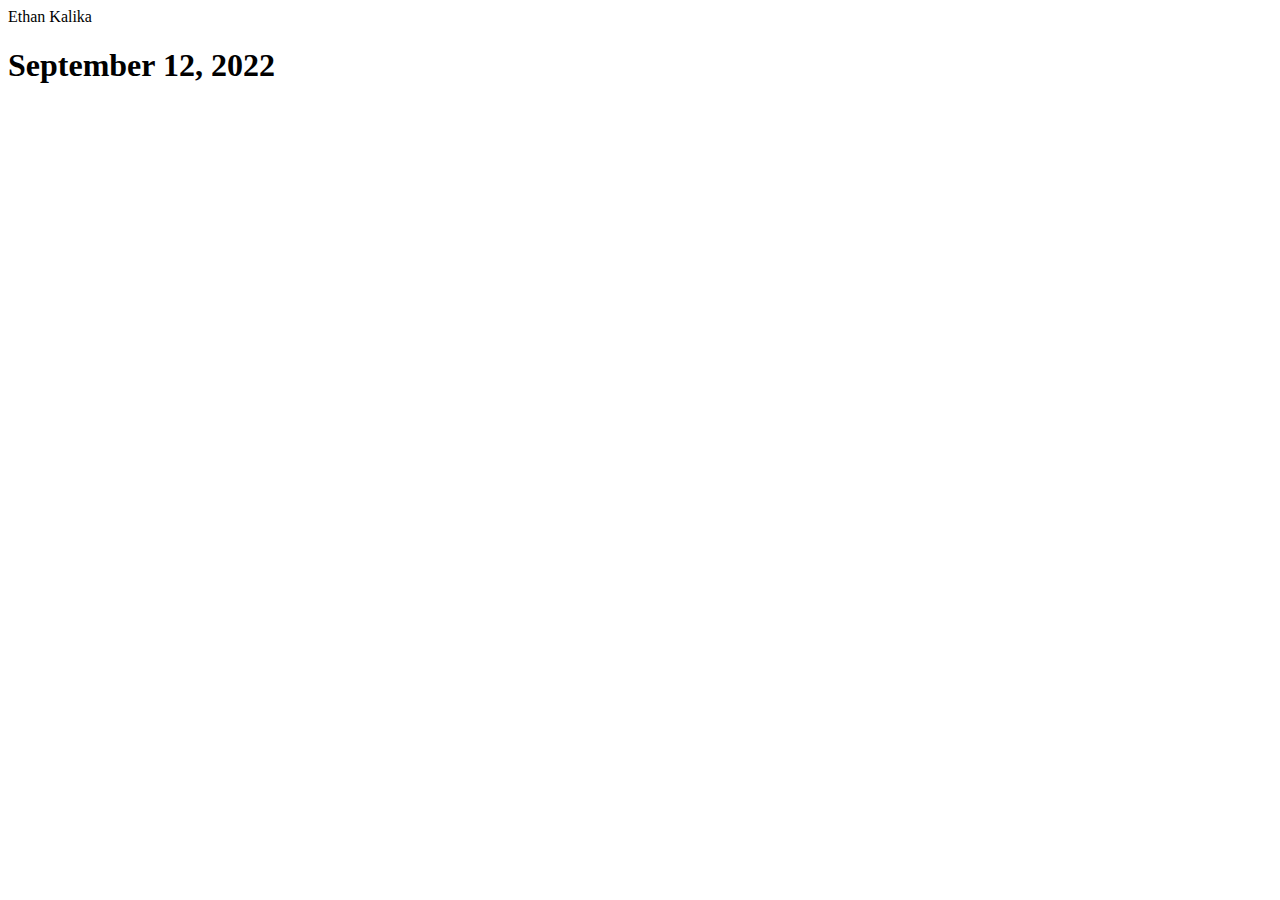
==== exercise1/index.html @ 44474716 "Create index.html" ====
<!DOCTYPE html>
<html lang = "en-US">
    <head>
		<meta charset = "utf-8">
    <body>
        <header>
            Ethan Kalika
        </header>
        <h1>
            September 12, 2022
        </h1>
    </body>
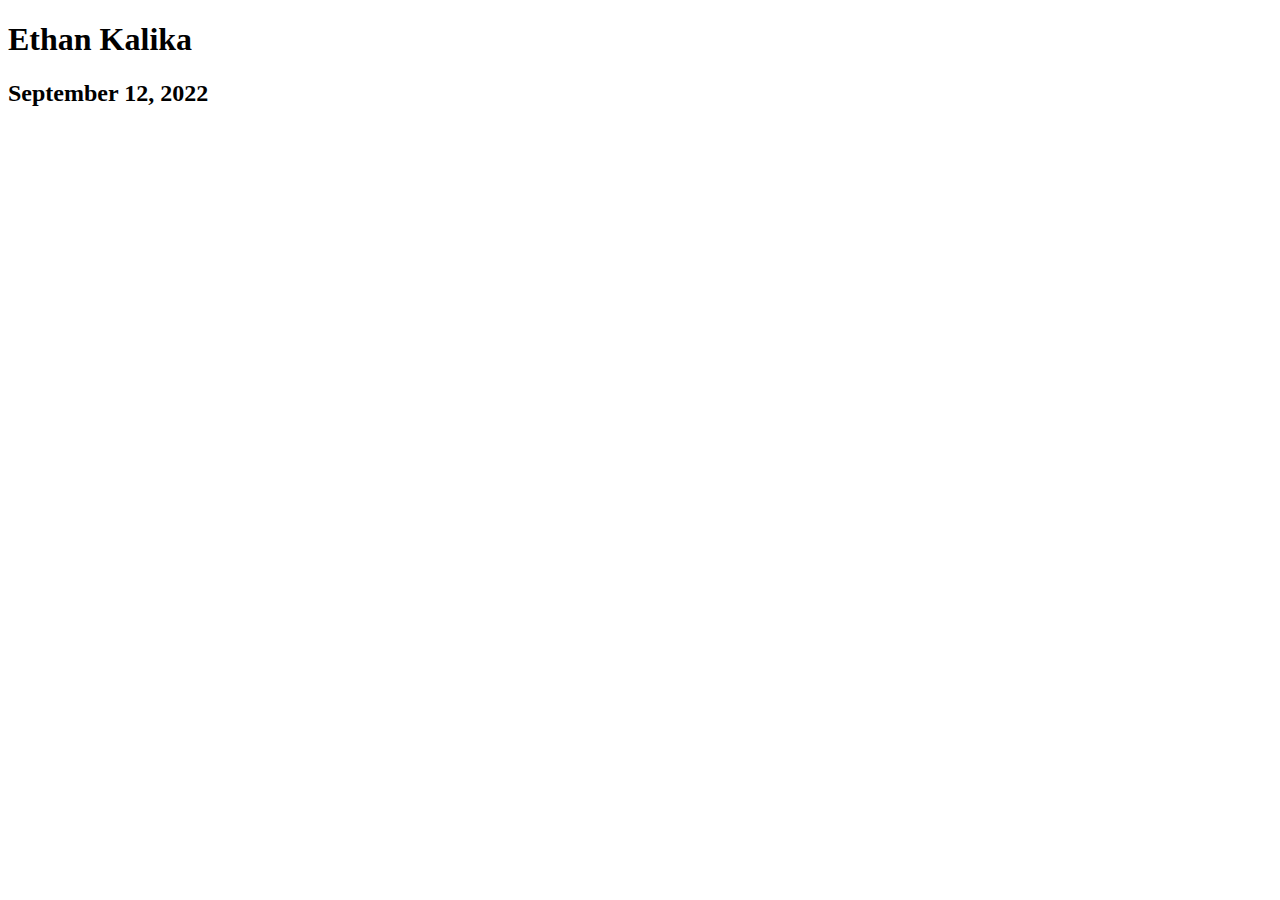
==== commit b87ae7b9: "Update index.html" ====
--- a/exercise1/index.html
+++ b/exercise1/index.html
@@ -3,10 +3,10 @@
     <head>
 		<meta charset = "utf-8">
     <body>
-        <header>
+        <h1>
             Ethan Kalika
-        </header>
-        <h1>
+        </h1>
+        <h2>
             September 12, 2022
-        </h1>
+        </h2>
     </body>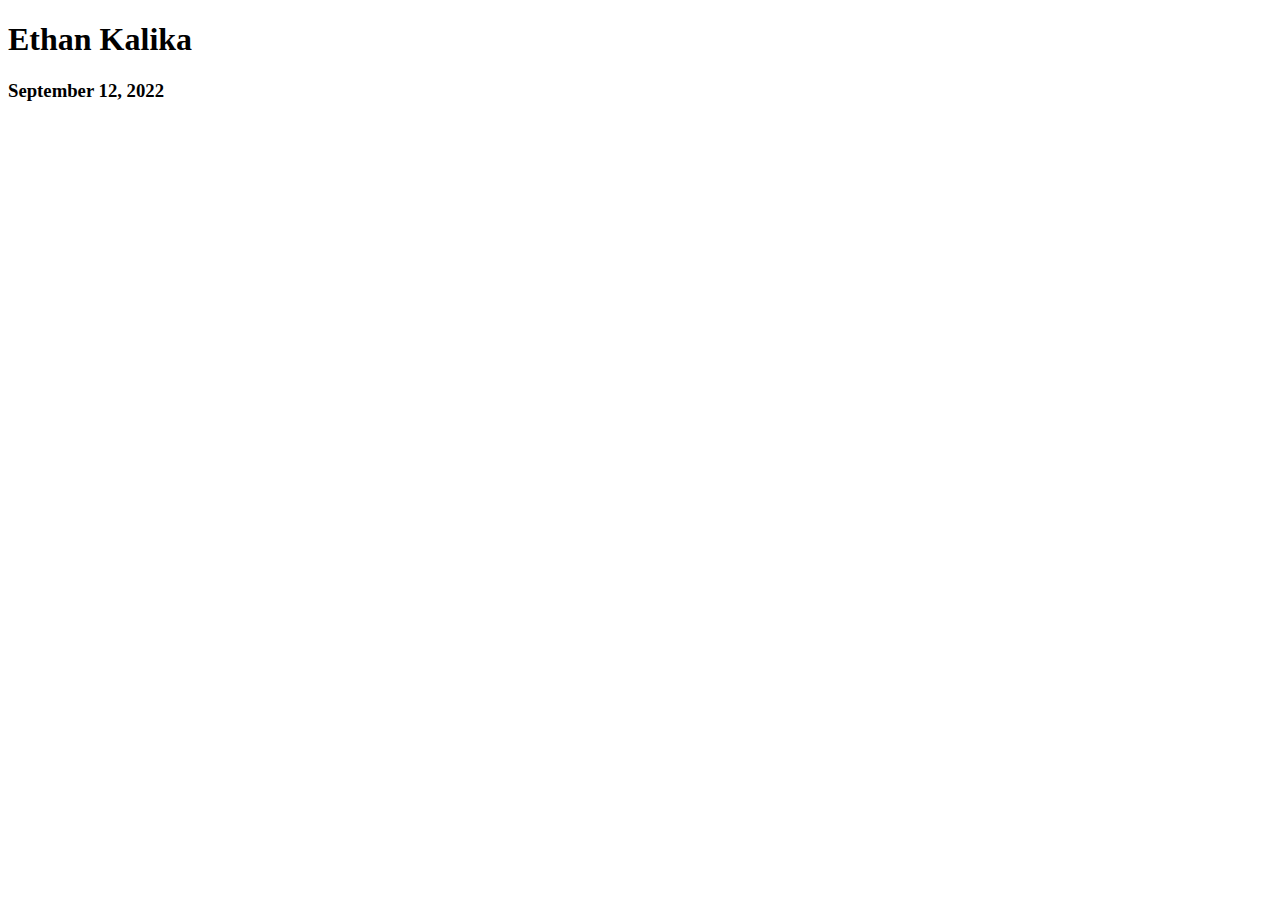
==== commit 30c8123f: "added image" ====
--- a/exercise1/index.html
+++ b/exercise1/index.html
@@ -6,7 +6,7 @@
         <h1>
             Ethan Kalika
         </h1>
-        <h2>
+        <h3>
             September 12, 2022
-        </h2>
+        </h3>
     </body>